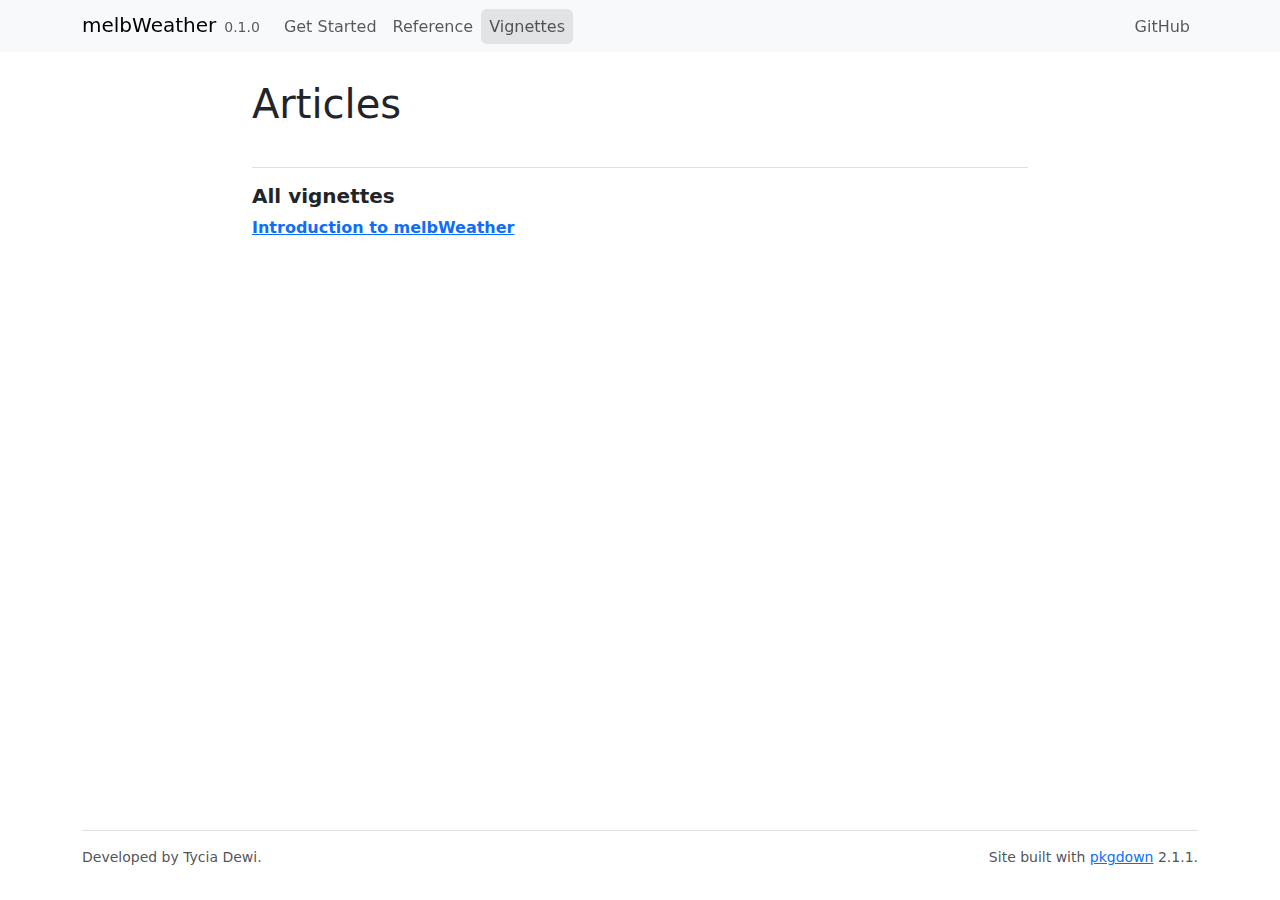
==== docs/articles/index.html @ ce7f6708 "Add pkgdown site" ====
<!DOCTYPE html>
<!-- Generated by pkgdown: do not edit by hand --><html lang="en"><head><meta http-equiv="Content-Type" content="text/html; charset=UTF-8"><meta charset="utf-8"><meta http-equiv="X-UA-Compatible" content="IE=edge"><meta name="viewport" content="width=device-width, initial-scale=1, shrink-to-fit=no"><title>Articles • melbWeather</title><script src="../deps/jquery-3.6.0/jquery-3.6.0.min.js"></script><meta name="viewport" content="width=device-width, initial-scale=1, shrink-to-fit=no"><link href="../deps/bootstrap-5.3.1/bootstrap.min.css" rel="stylesheet"><script src="../deps/bootstrap-5.3.1/bootstrap.bundle.min.js"></script><link href="../deps/font-awesome-6.4.2/css/all.min.css" rel="stylesheet"><link href="../deps/font-awesome-6.4.2/css/v4-shims.min.css" rel="stylesheet"><script src="../deps/headroom-0.11.0/headroom.min.js"></script><script src="../deps/headroom-0.11.0/jQuery.headroom.min.js"></script><script src="../deps/bootstrap-toc-1.0.1/bootstrap-toc.min.js"></script><script src="../deps/clipboard.js-2.0.11/clipboard.min.js"></script><script src="../deps/search-1.0.0/autocomplete.jquery.min.js"></script><script src="../deps/search-1.0.0/fuse.min.js"></script><script src="../deps/search-1.0.0/mark.min.js"></script><!-- pkgdown --><script src="../pkgdown.js"></script><meta property="og:title" content="Articles"></head><body>
    <a href="#main" class="visually-hidden-focusable">Skip to contents</a>


    <nav class="navbar navbar-expand-lg fixed-top bg-light" data-bs-theme="light" aria-label="Site navigation"><div class="container">

    <a class="navbar-brand me-2" href="../index.html">melbWeather</a>

    <small class="nav-text text-muted me-auto" data-bs-toggle="tooltip" data-bs-placement="bottom" title="">0.1.0</small>


    <button class="navbar-toggler" type="button" data-bs-toggle="collapse" data-bs-target="#navbar" aria-controls="navbar" aria-expanded="false" aria-label="Toggle navigation">
      <span class="navbar-toggler-icon"></span>
    </button>

    <div id="navbar" class="collapse navbar-collapse ms-3">
      <ul class="navbar-nav me-auto"><li class="nav-item"><a class="nav-link" href="../articles/melbWeather-introduction.html">Get Started</a></li>
<li class="nav-item"><a class="nav-link" href="../reference/index.html">Reference</a></li>
<li class="active nav-item"><a class="nav-link" href="../articles/index.html">Vignettes</a></li>
      </ul><ul class="navbar-nav"><li class="nav-item"><a class="external-link nav-link" href="https://github.com/ETC5523-2024/assignment-4-packages-and-shiny-apps-tdew0002">GitHub</a></li>
      </ul></div>


  </div>
</nav><div class="container template-article-index">
<div class="row">
  <main id="main" class="col-md-9"><div class="page-header">

      <h1>Articles</h1>
    </div>

    <div class="section ">
      <h3>All vignettes</h3>
      <div class="section-desc"></div>

      <dl><dt><a href="melbWeather-introduction.html">Introduction to melbWeather</a></dt>
        <dd>
      </dd></dl></div>
  </main></div>


    <footer><div class="pkgdown-footer-left">
  <p>Developed by Tycia Dewi.</p>
</div>

<div class="pkgdown-footer-right">
  <p>Site built with <a href="https://pkgdown.r-lib.org/" class="external-link">pkgdown</a> 2.1.1.</p>
</div>

    </footer></div>





  </body></html>
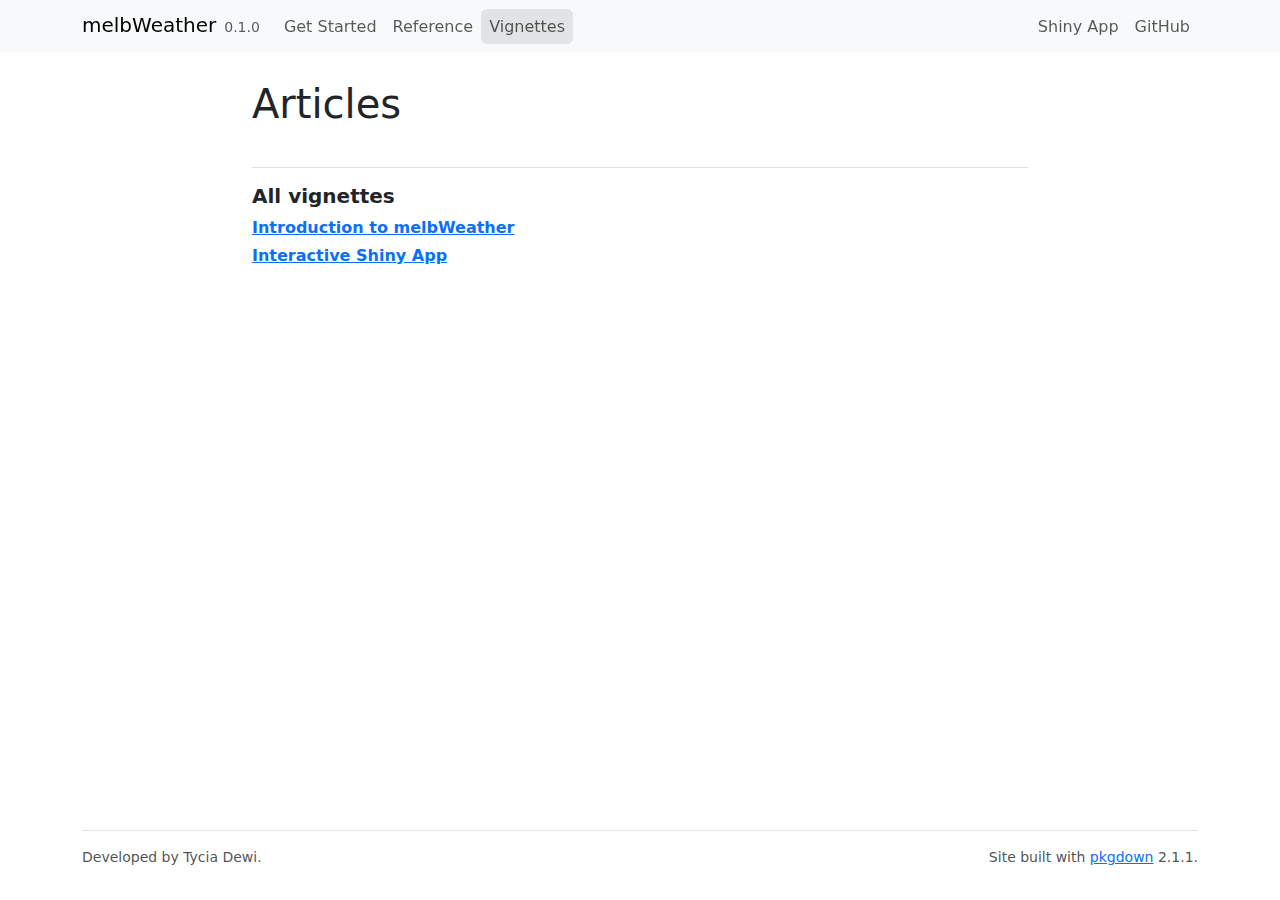
==== commit 9cae7725: "Fix vignette for Shiny app with correct output format" ====
--- a/docs/articles/index.html
+++ b/docs/articles/index.html
@@ -18,7 +18,8 @@
       <ul class="navbar-nav me-auto"><li class="nav-item"><a class="nav-link" href="../articles/melbWeather-introduction.html">Get Started</a></li>
 <li class="nav-item"><a class="nav-link" href="../reference/index.html">Reference</a></li>
 <li class="active nav-item"><a class="nav-link" href="../articles/index.html">Vignettes</a></li>
-      </ul><ul class="navbar-nav"><li class="nav-item"><a class="external-link nav-link" href="https://github.com/ETC5523-2024/assignment-4-packages-and-shiny-apps-tdew0002">GitHub</a></li>
+      </ul><ul class="navbar-nav"><li class="nav-item"><a class="external-link nav-link" href="https://tycia.shinyapps.io/melbWeatherApp/">Shiny App</a></li>
+<li class="nav-item"><a class="external-link nav-link" href="https://github.com/ETC5523-2024/assignment-4-packages-and-shiny-apps-tdew0002">GitHub</a></li>
       </ul></div>
 
 
@@ -35,6 +36,8 @@
       <div class="section-desc"></div>
 
       <dl><dt><a href="melbWeather-introduction.html">Introduction to melbWeather</a></dt>
+        <dd>
+        </dd><dt><a href="shiny-app.html">Interactive Shiny App</a></dt>
         <dd>
       </dd></dl></div>
   </main></div>
